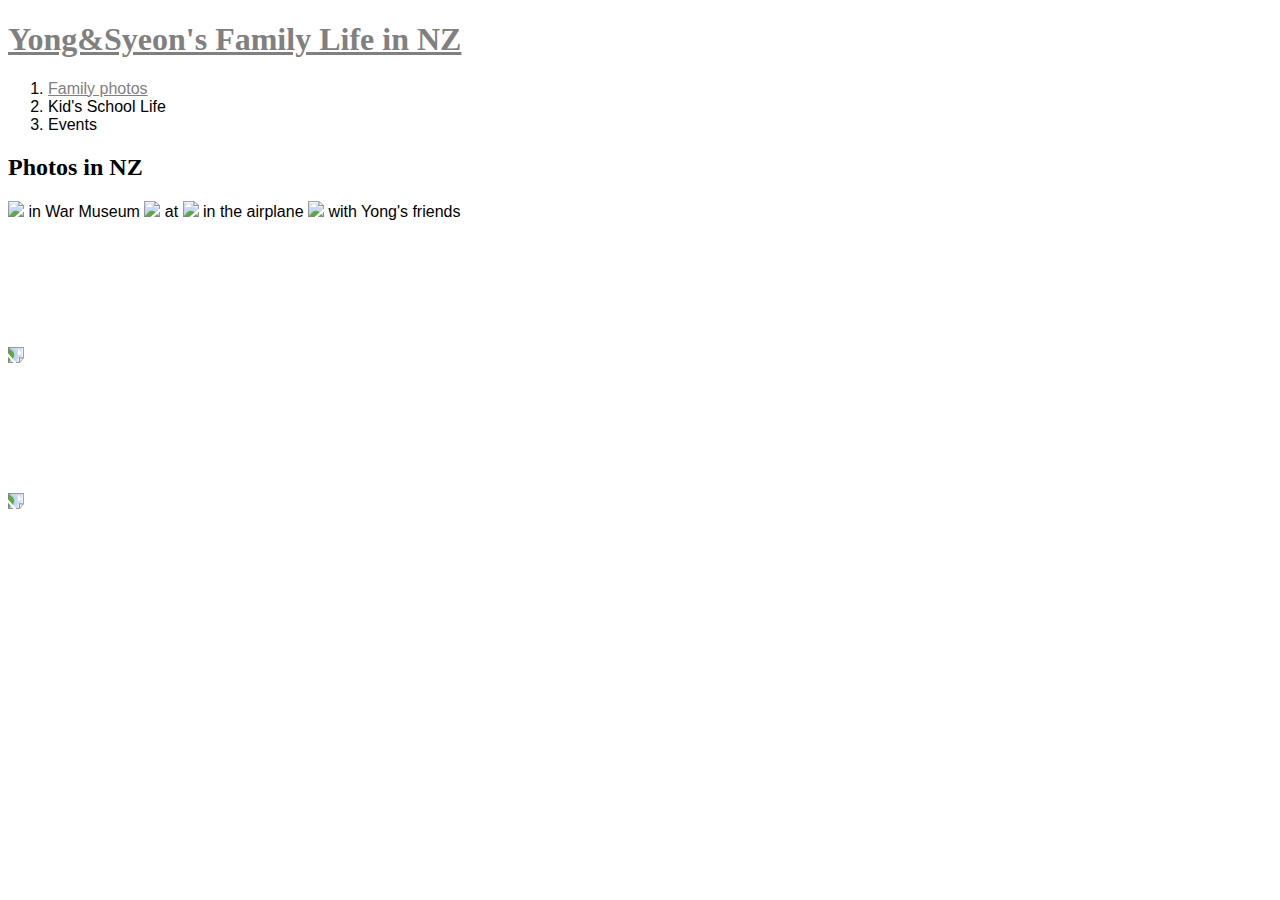
==== familyphotos.html @ 2b445262 "Add files via upload" ====
<!doctype html> 
<head>
<!-- Global site tag (gtag.js) - Google Analytics -->
<script async src="https://www.googletagmanager.com/gtag/js?id=UA-142587639-1"></script>
<script>
  window.dataLayer = window.dataLayer || [];
  function gtag(){dataLayer.push(arguments);}
  gtag('js', new Date());
  gtag('config', 'UA-142587639-1');
</script>
<style>
a{
color:grey
}
p{
font-family : Sans-serif, Arial, verdana ;
}
li{
font-family : Sans-serif, Arial, verdana ;
}
.rotate-90 {
    -webkit-transform: rotate(90deg);
        -ms-transform: rotate(90deg);
            transform: rotate(90deg);
}
</style>
<meta charset="UTF-8"/>
<title>Their Family Photos</title>
</head>

<body>
<H1><a href="index.html">Yong&Syeon's Family Life in NZ</a></H1>
<ol> 
<li><a href="familyphotos.html">Family photos</a></li>
<li>Kid's School Life</li>
<li>Events</li>
</ol>


<H2>Photos in NZ</style></H2>
<P>
<img src="familyphoto (2).jpg" width=600 > in War Museum
<img src="familyphoto (3).jpg" width=600 > at 
<img src="familyphoto (4).jpg" width=600 > in the airplane
<img src="familyphoto (7).jpg" width=600 > with Yong's friends
<br><br><br><br><br><br><br><br>
<img src="familyphoto (6).jpg" class="rotate-90" width=600 >
<br><br><br><br><br><br><br><br>
<img src="familyphoto (1).jpg" class="rotate-90" width=600 >
<br><br><br><br><br><br><br><br>
</P>

<br>
<div id="disqus_thread"></div>
<script>
/**
*  RECOMMENDED CONFIGURATION VARIABLES: EDIT AND UNCOMMENT THE SECTION BELOW TO INSERT DYNAMIC VALUES FROM YOUR PLATFORM OR CMS.
*  LEARN WHY DEFINING THESE VARIABLES IS IMPORTANT: https://disqus.com/admin/universalcode/#configuration-variables*/
/*
var disqus_config = function () {
this.page.url = PAGE_URL;  // Replace PAGE_URL with your page's canonical URL variable
this.page.identifier = PAGE_IDENTIFIER; // Replace PAGE_IDENTIFIER with your page's unique identifier variable
};
*/
(function() { // DON'T EDIT BELOW THIS LINE
var d = document, s = d.createElement('script');
s.src = 'https://html-study.disqus.com/embed.js';
s.setAttribute('data-timestamp', +new Date());
(d.head || d.body).appendChild(s);
})();
</script>
<noscript>Please enable JavaScript to view the <a href="https://disqus.com/?ref_noscript">comments powered by Disqus.</a></noscript>


</body> 
</html>
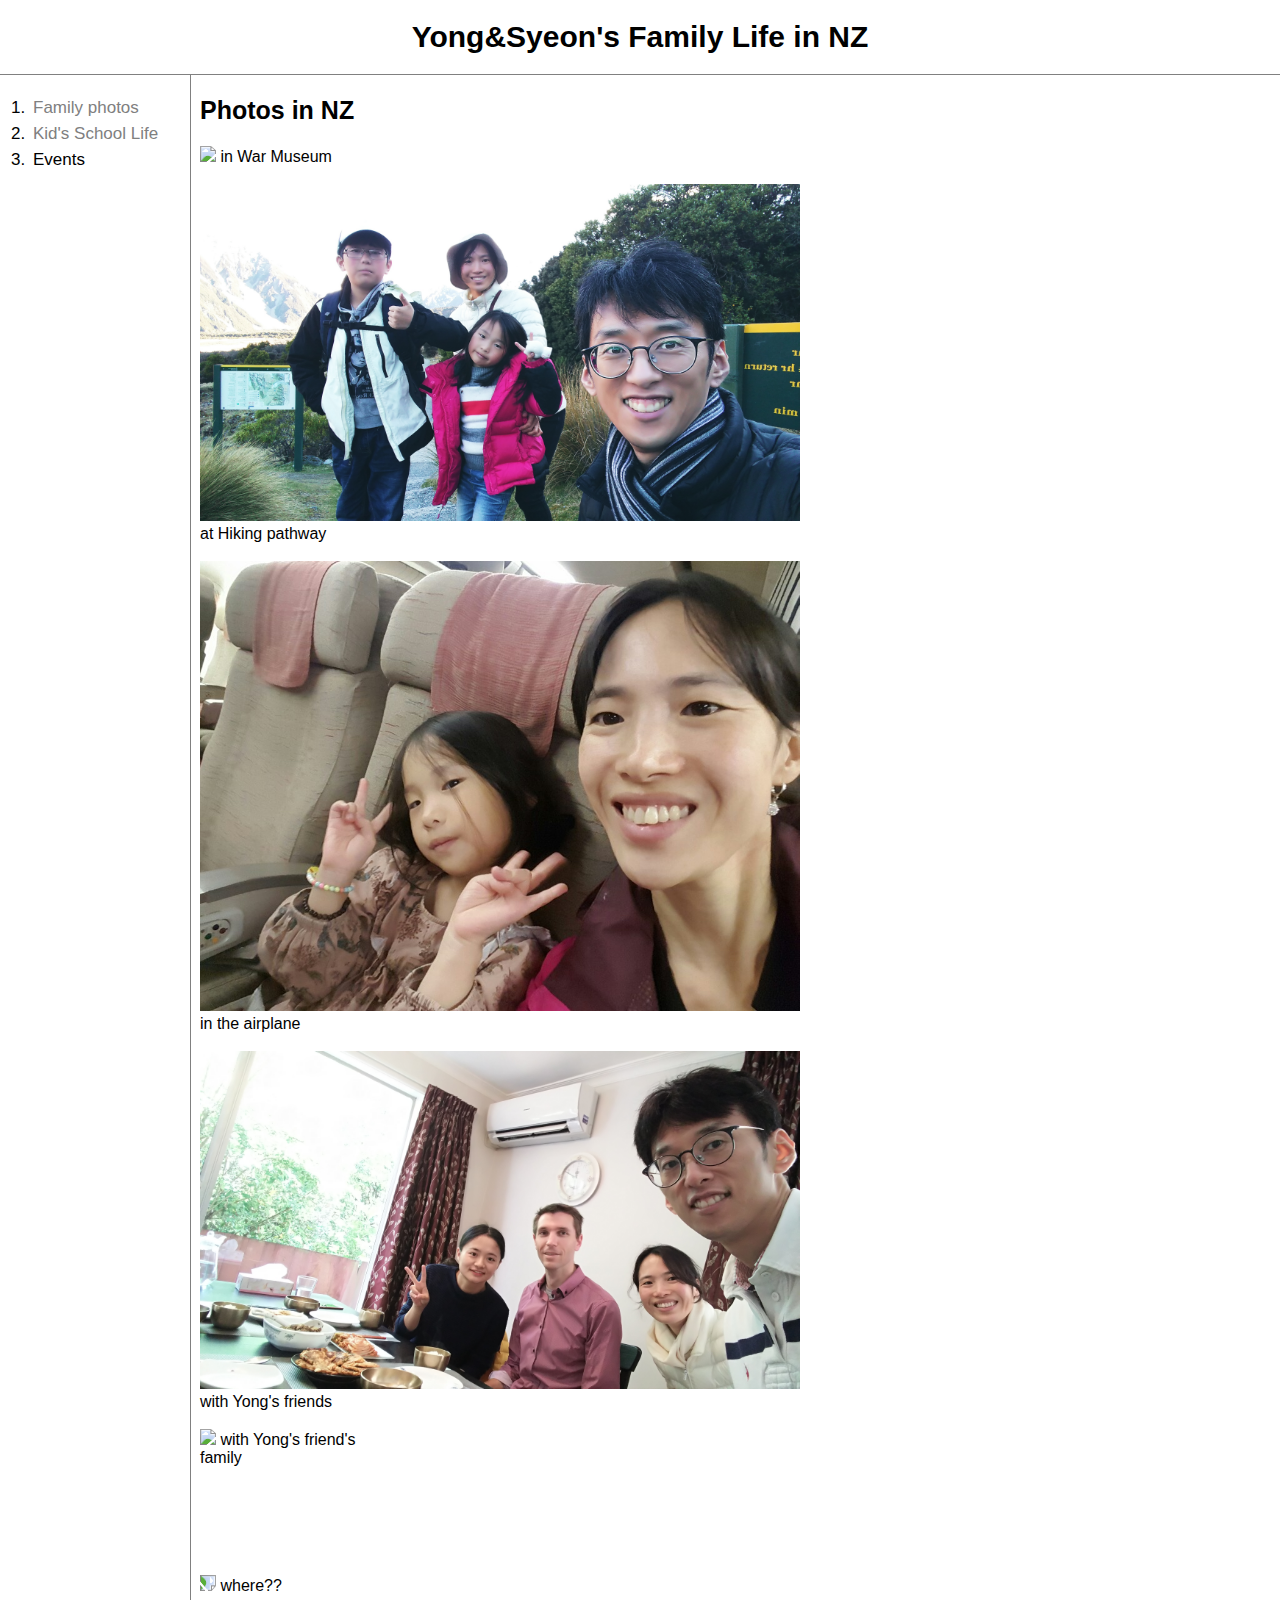
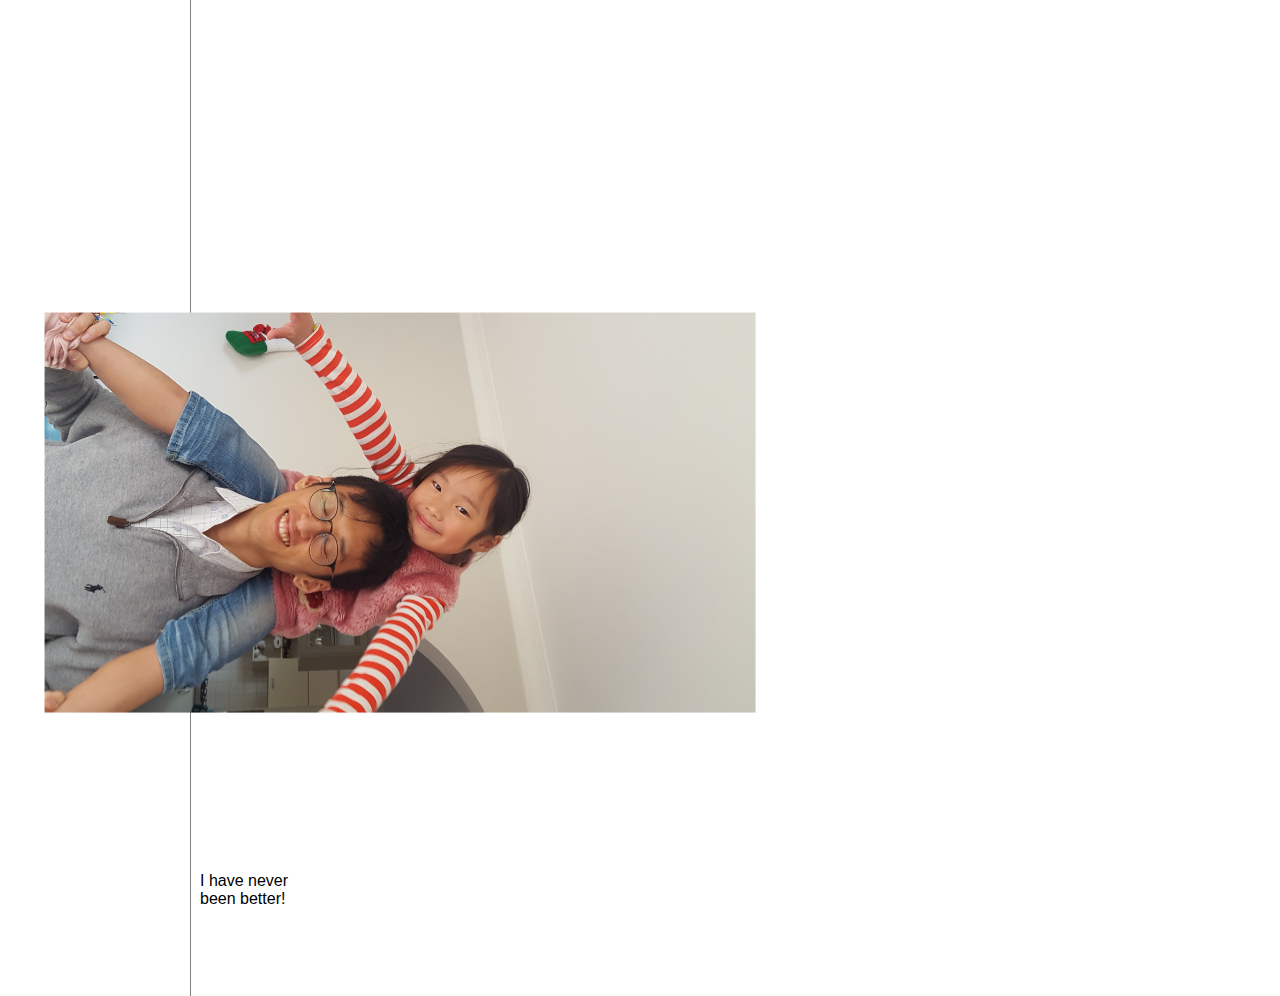
==== commit b0fc92a5: "Add files via upload" ====
--- a/familyphotos.html
+++ b/familyphotos.html
@@ -10,14 +10,61 @@
 </script>
 <style>
 a{
-color:grey
+color:black;
+text-decoration:none;
 }
 p{
 font-family : Sans-serif, Arial, verdana ;
 }
+.saw{
+color:grey;
+}
 li{
 font-family : Sans-serif, Arial, verdana ;
+font-size : 17px;
 }
+body{
+margin:0;
+}
+H1{
+font-family : Arial, Sans-serif, verdana ;
+font-size : 30px;
+text-align: center;
+border-bottom : 1px solid gray;
+margin : 0;
+padding: 20px;
+}
+H2{
+font-family : Arial, Sans-serif, verdana ;
+font-size : 25px;
+}
+#grid ol{
+border-right : 1px solid gray;
+width:150px;
+margin:0;
+padding:20px;
+padding-left: 30px;
+padding-right: 10px;
+}
+#grid li{
+padding:3px;
+}
+#grid{
+ display: grid;
+ grid-template-columns: 200px 1fr;
+}
+#article{
+    padding-left: 20px;
+}
+@media(max-width:600px){
+#grid{
+ display: block;
+}
+#grid ol{
+border-right : none;
+}
+}
+
 .rotate-90 {
     -webkit-transform: rotate(90deg);
         -ms-transform: rotate(90deg);
@@ -30,24 +77,27 @@
 
 <body>
 <H1><a href="index.html">Yong&Syeon's Family Life in NZ</a></H1>
-<ol> 
-<li><a href="familyphotos.html">Family photos</a></li>
-<li>Kid's School Life</li>
-<li>Events</li>
-</ol>
+<div id="grid">
+ <ol> 
+  <li><a href="familyphotos.html" class="saw">Family photos</a></li>
+  <li><a class="saw" id="active">Kid's School Life</a></li>
+  <li>Events</li>
+ </ol>
 
-
-<H2>Photos in NZ</style></H2>
+<div id="grid">
+<div >
+<H2>Photos in NZ</H2>
 <P>
-<img src="familyphoto (2).jpg" width=600 > in War Museum
-<img src="familyphoto (3).jpg" width=600 > at 
-<img src="familyphoto (4).jpg" width=600 > in the airplane
-<img src="familyphoto (7).jpg" width=600 > with Yong's friends
-<br><br><br><br><br><br><br><br>
-<img src="familyphoto (6).jpg" class="rotate-90" width=600 >
-<br><br><br><br><br><br><br><br>
-<img src="familyphoto (1).jpg" class="rotate-90" width=600 >
-<br><br><br><br><br><br><br><br>
+<img src="familyphoto (2).jpg" width=600 > in War Museum <br><br>
+<img src="familyphoto (3).jpg" width=600 > at Hiking pathway <br><br>
+<img src="familyphoto (4).jpg" width=600 > in the airplane<br><br>
+<img src="familyphoto (7).jpg" width=600 > with Yong's friends<br><br>
+<img src="familyphoto (8).jpg" width=600 > with Yong's friend's family<br><br>
+<br><br><br><br><br>
+<img src="familyphoto (6).jpg" class="rotate-90" width=400 float="left"> where??
+<br><br><br><br><br><br><br><br><br><br>
+<img src="familyphoto (1).jpg" class="rotate-90" width=400 > I have never<br> been better!
+<br><br><br><br>
 </P>
 
 <br>
@@ -70,7 +120,8 @@
 })();
 </script>
 <noscript>Please enable JavaScript to view the <a href="https://disqus.com/?ref_noscript">comments powered by Disqus.</a></noscript>
-
+</div>
+</div>
 
 </body> 
 </html>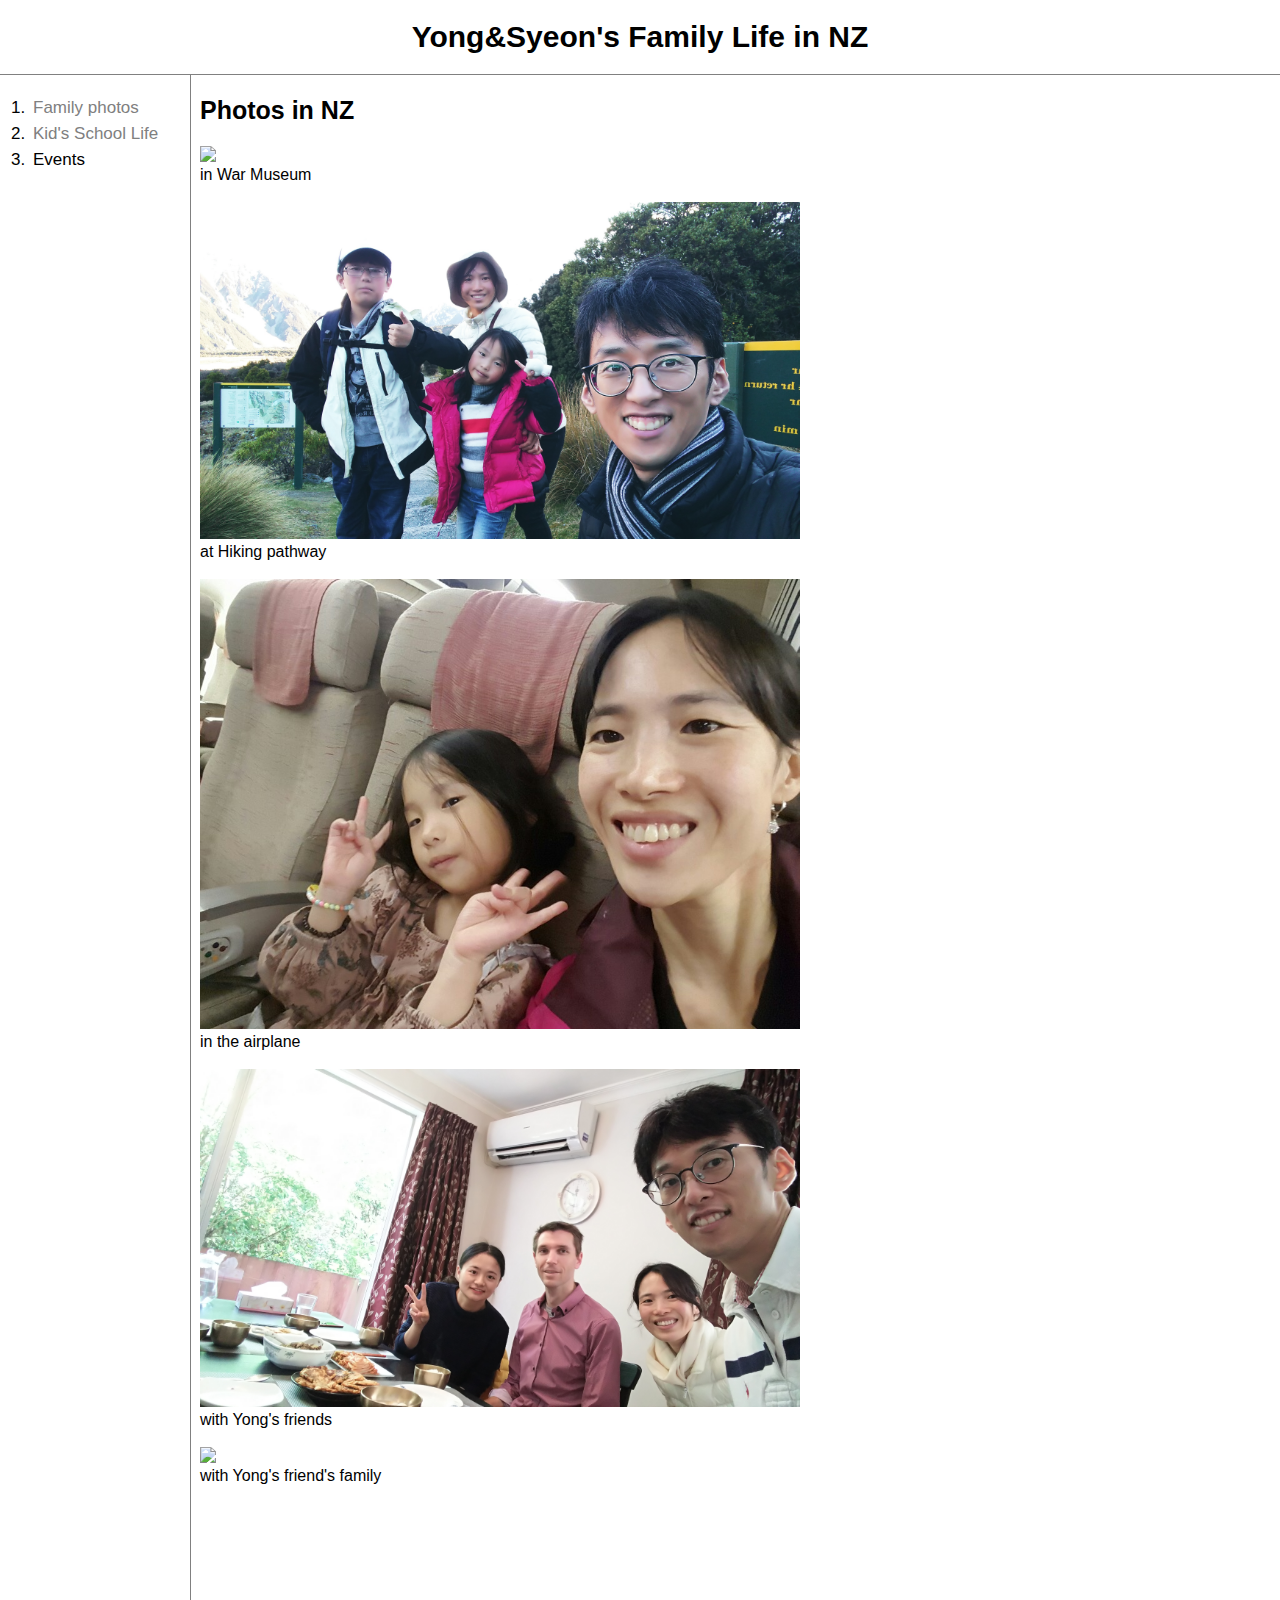
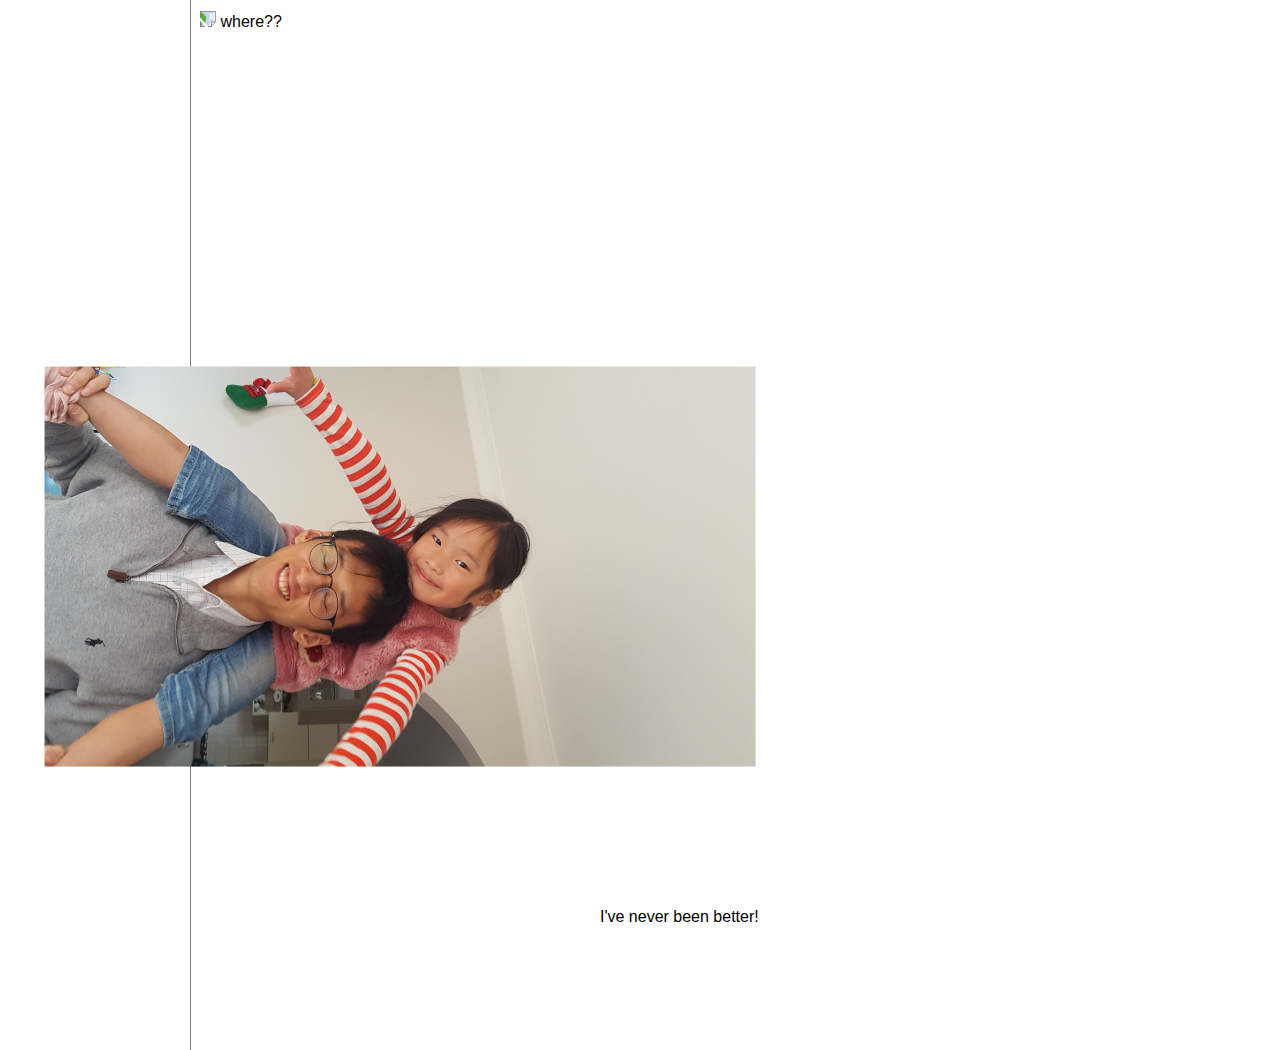
==== commit 8965850c: "Add files via upload" ====
--- a/familyphotos.html
+++ b/familyphotos.html
@@ -8,71 +8,9 @@
   gtag('js', new Date());
   gtag('config', 'UA-142587639-1');
 </script>
-<style>
-a{
-color:black;
-text-decoration:none;
-}
-p{
-font-family : Sans-serif, Arial, verdana ;
-}
-.saw{
-color:grey;
-}
-li{
-font-family : Sans-serif, Arial, verdana ;
-font-size : 17px;
-}
-body{
-margin:0;
-}
-H1{
-font-family : Arial, Sans-serif, verdana ;
-font-size : 30px;
-text-align: center;
-border-bottom : 1px solid gray;
-margin : 0;
-padding: 20px;
-}
-H2{
-font-family : Arial, Sans-serif, verdana ;
-font-size : 25px;
-}
-#grid ol{
-border-right : 1px solid gray;
-width:150px;
-margin:0;
-padding:20px;
-padding-left: 30px;
-padding-right: 10px;
-}
-#grid li{
-padding:3px;
-}
-#grid{
- display: grid;
- grid-template-columns: 200px 1fr;
-}
-#article{
-    padding-left: 20px;
-}
-@media(max-width:600px){
-#grid{
- display: block;
-}
-#grid ol{
-border-right : none;
-}
-}
-
-.rotate-90 {
-    -webkit-transform: rotate(90deg);
-        -ms-transform: rotate(90deg);
-            transform: rotate(90deg);
-}
-</style>
 <meta charset="UTF-8"/>
 <title>Their Family Photos</title>
+<link rel="stylesheet" href="style.css">
 </head>
 
 <body>
@@ -84,20 +22,19 @@
   <li>Events</li>
  </ol>
 
-<div id="grid">
 <div >
 <H2>Photos in NZ</H2>
 <P>
-<img src="familyphoto (2).jpg" width=600 > in War Museum <br><br>
-<img src="familyphoto (3).jpg" width=600 > at Hiking pathway <br><br>
-<img src="familyphoto (4).jpg" width=600 > in the airplane<br><br>
-<img src="familyphoto (7).jpg" width=600 > with Yong's friends<br><br>
-<img src="familyphoto (8).jpg" width=600 > with Yong's friend's family<br><br>
-<br><br><br><br><br>
-<img src="familyphoto (6).jpg" class="rotate-90" width=400 float="left"> where??
-<br><br><br><br><br><br><br><br><br><br>
-<img src="familyphoto (1).jpg" class="rotate-90" width=400 > I have never<br> been better!
-<br><br><br><br>
+<img src="familyphoto (2).jpg" width=600 ><br> in War Museum <br><br>
+<img src="familyphoto (3).jpg" width=600 ><br>  at Hiking pathway <br><br>
+<img src="familyphoto (4).jpg" width=600 ><br>  in the airplane<br><br>
+<img src="familyphoto (7).jpg" width=600 ><br>  with Yong's friends<br><br>
+<img src="familyphoto (8).jpg" width=600 ><br>  with Yong's friend's family<br><br>
+<br><br><br><br><br><br>
+<img src="familyphoto (6).jpg" class="rotate-90" width=400 > where??
+<br><br><br><br><br><br><br><br><br><br><br>
+<img src="familyphoto (1).jpg" class="rotate-90" width=400 >I've never been better!
+<br><br><br><br><br><br>
 </P>
 
 <br>
--- a/style.css
+++ b/style.css
@@ -0,0 +1,61 @@
+a{
+color:black;
+text-decoration:none;
+}
+p{
+font-family : Sans-serif, Arial, verdana ;
+}
+.saw{
+color:grey;
+}
+li{
+font-family : Sans-serif, Arial, verdana ;
+font-size : 17px;
+}
+body{
+margin:0;
+}
+H1{
+font-family : Arial, Sans-serif, verdana ;
+font-size : 30px;
+text-align: center;
+border-bottom : 1px solid gray;
+margin : 0;
+padding: 20px;
+}
+H2{
+font-family : Arial, Sans-serif, verdana ;
+font-size : 25px;
+}
+#grid ol{
+border-right : 1px solid gray;
+width:150px;
+margin:0;
+padding:20px;
+padding-left: 30px;
+padding-right: 10px;
+}
+#grid li{
+padding:3px;
+}
+#grid{
+ display: grid;
+ grid-template-columns: 200px 1fr;
+}
+#article{
+    padding-left: 20px;
+}
+@media(max-width:600px){
+#grid{
+ display: block;
+}
+#grid ol{
+border-right : none;
+}
+}
+
+.rotate-90 {
+    -webkit-transform: rotate(90deg);
+        -ms-transform: rotate(90deg);
+            transform: rotate(90deg);
+}